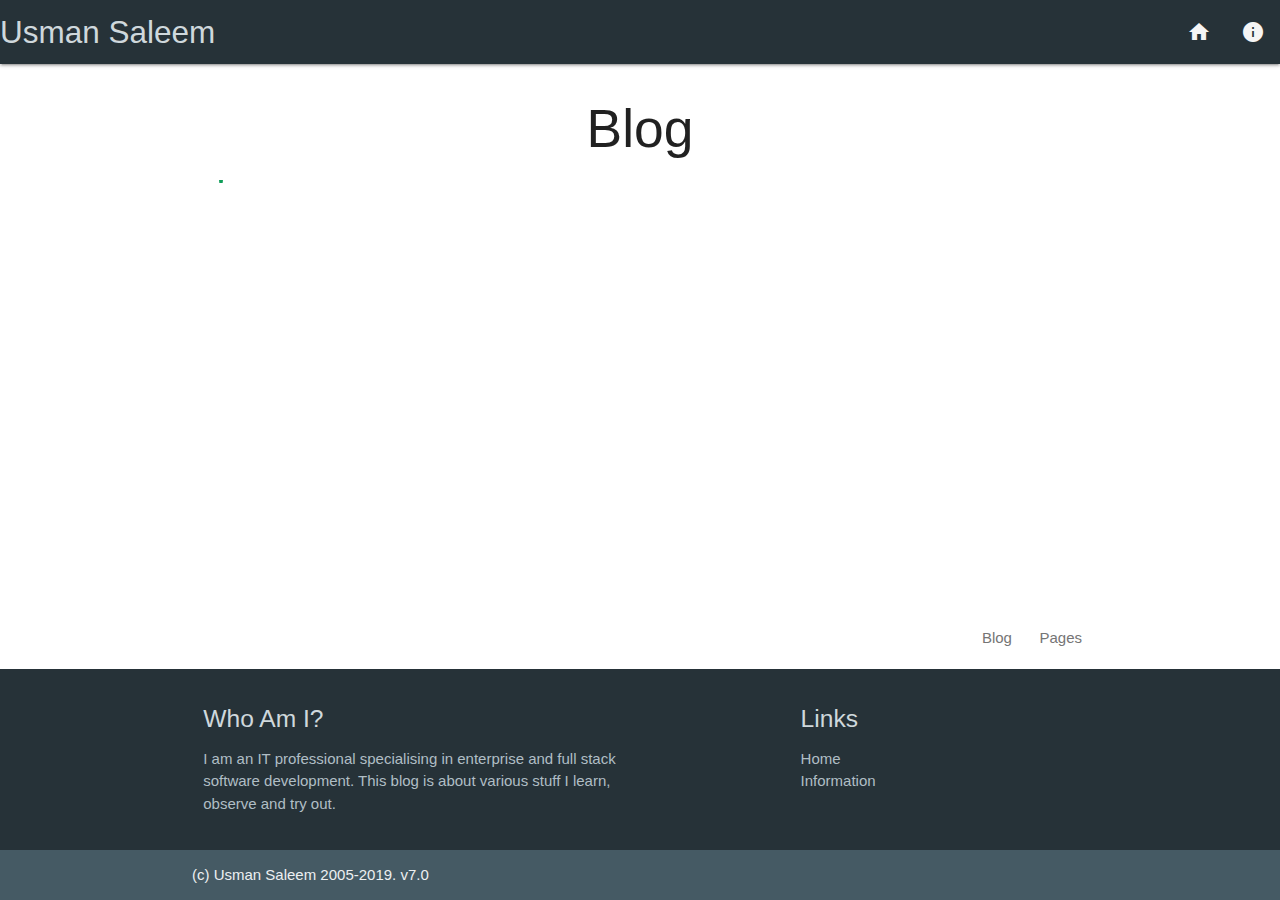
==== public/index.html @ 2d9a46af "moving to public" ====
<!doctype html>
<html class="no-js" lang="en">

<head>
  <meta charset="utf-8">
  <title>Blog by Usman Saleem</title>
  <meta name="description" content="Blogging about various softwware development related stuff by Usman Saleem">
  <meta name="viewport" content="width=device-width, initial-scale=1">

  <link rel="manifest" href="/site.webmanifest">
  <link rel="apple-touch-icon" href="icon.png">
  <!-- Place favicon.ico in the root directory -->

  <link rel="stylesheet" href="/css/calendar.css">
  <link rel="stylesheet" href="/css/cards.css">
  <link rel="stylesheet" href="/css/normalize.css">
  <link rel="stylesheet" href="/css/main.css">
  <!-- Materialize CSS -->
  <link rel="stylesheet" href="https://cdnjs.cloudflare.com/ajax/libs/materialize/1.0.0/css/materialize.min.css">
  <link href="https://fonts.googleapis.com/icon?family=Material+Icons" rel="stylesheet">

  <!-- Custom CSS -->
  <link rel="stylesheet" href="/css/custom.css">

  <meta name="theme-color" content="#fafafa">
</head>

<body>
  <!--[if IE]>
    <p class="browserupgrade">You are using an <strong>outdated</strong> browser. Please <a href="https://browsehappy.com/">upgrade your browser</a> to improve your experience and security.</p>
  <![endif]-->
  <header class="page-header">
  <nav class="blue-grey darken-4">
    <div class="nav-wrapper">
      <a href="/" class="brand-logo blue-grey-text text-lighten-4">Usman Saleem</a>
      <ul id="nav-mobile" class="right">
        <li><a href="/" class="grey-text blue-grey-text text-lighten-4"><i class="material-icons">home</i></a></li>
        <li><a href="/info.html" class="grey-text blue-grey-text text-lighten-4"><i class="material-icons">info</i></a></li>
      </ul>
    </div>
  </nav>
  </header>
  <main>
      <div class="container">
      <div class="row">
        <div class="col s12"> 
            <h2 class="center-align">Blog</h2>
            <div id="cards-div" class="cards-container">
               <div class="preloader-wrapper small active">
                  <div class="spinner-layer spinner-green-only">
                    <div class="circle-clipper left">
                      <div class="circle"></div>
                    </div><div class="gap-patch">
                      <div class="circle"></div>
                    </div><div class="circle-clipper right">
                      <div class="circle"></div>
                    </div>
                  </div>
                </div>
            </div> <!-- cards-div -->
        </div>    
        </div> <!-- row -->
    </div> <!-- container -->

  </main>
  <div class="container">
    <div class="row">
      <div class="s12">
          <div id="pagination"></div>   
          <span class="badge center-align blogMeta-pageCount" data-badge-caption="Pages"></span>
          <span class="badge center-align blogMeta-blogCount" data-badge-caption="Blog"></span>     
      </div>   
    </div>
 
  </div>

  <footer class="page-footer blue-grey darken-4">
    <div class="container">
      <div class="row">
        <div class="col l6 s12">
          <h5 class="blue-grey-text text-lighten-4">Who Am I?</h5>
          <p class="blue-grey-text text-lighten-3">I am an IT professional specialising in enterprise and full stack software
            development. This blog is about various stuff I learn, observe and try out.
          </p>
        </div>
        <div class="col l4 offset-l2 s12">
            <h5 class="blue-grey-text text-lighten-4">Links</h5>
            <ul>
              <li><a class="blue-grey-text text-lighten-3" href="/">Home</a></li>
              <li><a class="blue-grey-text text-lighten-3" href="/info.html">Information</a></li>
            </ul>
          </div>
      </div>
    </div>
    <div class="footer-copyright blue-grey darken-2">
      <div class="container blue-grey-text text-lighten-5">(c) Usman Saleem 2005-2019. v7.0</div>   
    </div>    
  </footer>

  <!-- JS -->
  <script src="/js/vendor/modernizr-3.7.1.min.js"></script>
  <script src="https://code.jquery.com/jquery-3.4.1.min.js" integrity="sha256-CSXorXvZcTkaix6Yvo6HppcZGetbYMGWSFlBw8HfCJo=" crossorigin="anonymous"></script>
  <script>window.jQuery || document.write('<script src="/js/vendor/jquery-3.4.1.min.js"><\/script>')</script>
  <script src="https://cdnjs.cloudflare.com/ajax/libs/materialize/1.0.0/js/materialize.min.js"></script>
  <script src="/js/plugins.js"></script>
  <script src="/js/main.js"></script>

  <!-- Google Analytics: change UA-XXXXX-Y to be your site's ID. -->
  <script>
    window.ga = function () { ga.q.push(arguments) }; ga.q = []; ga.l = +new Date;
    ga('create', 'UA-151510598-1', 'auto'); ga('set','transport','beacon'); ga('send', 'pageview')
  </script>
  <script src="https://www.google-analytics.com/analytics.js" async></script>
</body>

</html>
---- css/calendar.css ----
@import url(https://fonts.googleapis.com/css?family=Source+Code+Pro|Oswald);

/****************************************/
/* Styling rules, such as font and colors */
.date-as-calendar {
  font-variant: normal;
  font-style: normal;
  font-weight: normal;
  font-family: "Helvetica", "Arial", sans-serif;

  /* It seems vertical-align: baseline does not work correctly with display: inline-flex. */
  vertical-align: top;

  /* margin: 1ex; */

  color: black;
  background: white;
  background : linear-gradient(to bottom right, #FFF 0%, #EEE 100%);

  border: 1px solid #888;
  border-radius: 3px;
  overflow: hidden;

  box-shadow: 2px 2px 2px -2px black;
}
.date-as-calendar .weekday,
.date-as-calendar .day,
.date-as-calendar .month,
.date-as-calendar .year {
  text-align: center;
  line-height: 1.0;
}
.date-as-calendar .month {
  font-family: "Oswald", sans-serif;
  text-transform: uppercase;
  background: #11bb2d;
  background : linear-gradient(to bottom right, #66dd80 0%, #00aa41 100%);
  color: white;
}

/****************************************/
/* Layout rules using position: absolute and pixels. */
.position-pixels.date-as-calendar {
  display: inline-block;
  position: relative;
  width: 64px;
  height: 64px;
}
.position-pixels.date-as-calendar .weekday,
.position-pixels.date-as-calendar .day,
.position-pixels.date-as-calendar .month,
.position-pixels.date-as-calendar .year {
  display: block;
  position: absolute;
  left: 0;
  right: 0;
  width: 100%;
  height: 1em;
}
.position-pixels.date-as-calendar .month {
  top: 0px;
  font-size: 12px;
  padding: 2px 0;
}
.position-pixels.date-as-calendar .weekday {
  top: 16px;
  font-size: 10px;
}
.position-pixels.date-as-calendar .day {
  top: 20px;
  font-size: 24px;
}
.position-pixels.date-as-calendar .year {
  top: 46px;
  font-size: 14px;
}

/****************************************/
/* Layout rules using position: absolute and relative dimensions using em. */
.position-em.date-as-calendar {
  display: inline-block;
  position: relative;
  
  width: 4em; 
  height: 4em; 
}
.position-em.date-as-calendar .weekday,
.position-em.date-as-calendar .day,
.position-em.date-as-calendar .month,
.position-em.date-as-calendar .year {
  display: block;
  position: absolute;
  left: 0;
  right: 0;
  width: 100%;
  height: 1em;
}
.position-em.date-as-calendar .month {
  top: 0px;
  font-size: 0.75em;
  padding: 0.1em 0;
}
.position-em.date-as-calendar .weekday {
  top: 1.6em;
  font-size: 0.6125em;
}
.position-em.date-as-calendar .day {
  top: 1.1em;
  font-size: 1.5em
}
.position-em.date-as-calendar .year {
  bottom: 0px;
  font-size: 0.87750em;
}

/****************************************/
/* Layout rules using display: inline-flex and relative dimensions using em. */
.inline-flex.date-as-calendar {
  display: inline-flex;
  flex-direction: column;
  flex-wrap: nowrap;
  justify-content: space-between;
  
  width: 4em; 
  height: 4em; 
}
.inline-flex.date-as-calendar .weekday,
.inline-flex.date-as-calendar .day,
.inline-flex.date-as-calendar .month,
.inline-flex.date-as-calendar .year {
  display: block;
  flex: 1 1 auto;
}
.inline-flex.date-as-calendar .month {
  order: 1;
  font-size: 0.75em;
  padding: 0.1em 0;
}
.inline-flex.date-as-calendar .weekday {
  order: 2;
  font-size: 0.6125em;
}
.inline-flex.date-as-calendar .day {
  order: 3;
  font-size: 1.5em;
}
.inline-flex.date-as-calendar .year {
  order: 4;
  font-size: 0.87750em;
}

/****************************************/
/* Multiple sizes. */
.date-as-calendar.size0_5x {
  font-size: 8px;
}
.date-as-calendar.size0_75x {
  font-size: 12px;
}
.date-as-calendar.size1x {
  font-size: 16px;
}
.date-as-calendar.size1_25x {
  font-size: 20px;
}
.date-as-calendar.size1_5x {
  font-size: 24px;
}
.date-as-calendar.size1_75x {
  font-size: 28px;
}
.date-as-calendar.size2x {
  font-size: 32px;
}
.date-as-calendar.size3x {
  font-size: 48px;
}
---- css/main.css ----
/*! HTML5 Boilerplate v7.2.0 | MIT License | https://html5boilerplate.com/ */

/* main.css 2.0.0 | MIT License | https://github.com/h5bp/main.css#readme */
/*
 * What follows is the result of much research on cross-browser styling.
 * Credit left inline and big thanks to Nicolas Gallagher, Jonathan Neal,
 * Kroc Camen, and the H5BP dev community and team.
 */

/* ==========================================================================
   Base styles: opinionated defaults
   ========================================================================== */

html {
  color: #222;
  font-size: 1em;
  line-height: 1.4;
}

/*
 * Remove text-shadow in selection highlight:
 * https://twitter.com/miketaylr/status/12228805301
 *
 * Vendor-prefixed and regular ::selection selectors cannot be combined:
 * https://stackoverflow.com/a/16982510/7133471
 *
 * Customize the background color to match your design.
 */

::-moz-selection {
  background: #b3d4fc;
  text-shadow: none;
}

::selection {
  background: #b3d4fc;
  text-shadow: none;
}

/*
 * A better looking default horizontal rule
 */

hr {
  display: block;
  height: 1px;
  border: 0;
  border-top: 1px solid #ccc;
  margin: 1em 0;
  padding: 0;
}

/*
 * Remove the gap between audio, canvas, iframes,
 * images, videos and the bottom of their containers:
 * https://github.com/h5bp/html5-boilerplate/issues/440
 */

audio,
canvas,
iframe,
img,
svg,
video {
  vertical-align: middle;
}

/*
 * Remove default fieldset styles.
 */

fieldset {
  border: 0;
  margin: 0;
  padding: 0;
}

/*
 * Allow only vertical resizing of textareas.
 */

textarea {
  resize: vertical;
}

/* ==========================================================================
   Browser Upgrade Prompt
   ========================================================================== */

.browserupgrade {
  margin: 0.2em 0;
  background: #ccc;
  color: #000;
  padding: 0.2em 0;
}

/* ==========================================================================
   Author's custom styles
   ========================================================================== */

/* ==========================================================================
   Helper classes
   ========================================================================== */

/*
 * Hide visually and from screen readers
 */

.hidden {
  display: none !important;
}

/*
* Hide only visually, but have it available for screen readers:
* https://snook.ca/archives/html_and_css/hiding-content-for-accessibility
*
* 1. For long content, line feeds are not interpreted as spaces and small width
*    causes content to wrap 1 word per line:
*    https://medium.com/@jessebeach/beware-smushed-off-screen-accessible-text-5952a4c2cbfe
*/

.sr-only {
  border: 0;
  clip: rect(0, 0, 0, 0);
  height: 1px;
  margin: -1px;
  overflow: hidden;
  padding: 0;
  position: absolute;
  white-space: nowrap;
  width: 1px;
  /* 1 */
}

/*
* Extends the .sr-only class to allow the element
* to be focusable when navigated to via the keyboard:
* https://www.drupal.org/node/897638
*/

.sr-only.focusable:active,
.sr-only.focusable:focus {
  clip: auto;
  height: auto;
  margin: 0;
  overflow: visible;
  position: static;
  white-space: inherit;
  width: auto;
}

/*
* Hide visually and from screen readers, but maintain layout
*/

.invisible {
  visibility: hidden;
}

/*
* Clearfix: contain floats
*
* For modern browsers
* 1. The space content is one way to avoid an Opera bug when the
*    `contenteditable` attribute is included anywhere else in the document.
*    Otherwise it causes space to appear at the top and bottom of elements
*    that receive the `clearfix` class.
* 2. The use of `table` rather than `block` is only necessary if using
*    `:before` to contain the top-margins of child elements.
*/

.clearfix:before,
.clearfix:after {
  content: " ";
  /* 1 */
  display: table;
  /* 2 */
}

.clearfix:after {
  clear: both;
}

/* ==========================================================================
   EXAMPLE Media Queries for Responsive Design.
   These examples override the primary ('mobile first') styles.
   Modify as content requires.
   ========================================================================== */

@media only screen and (min-width: 35em) {
  /* Style adjustments for viewports that meet the condition */
}

@media print,
  (-webkit-min-device-pixel-ratio: 1.25),
  (min-resolution: 1.25dppx),
  (min-resolution: 120dpi) {
  /* Style adjustments for high resolution devices */
}

/* ==========================================================================
   Print styles.
   Inlined to avoid the additional HTTP request:
   https://www.phpied.com/delay-loading-your-print-css/
   ========================================================================== */

@media print {
  *,
  *:before,
  *:after {
    background: transparent !important;
    color: #000 !important;
    /* Black prints faster */
    -webkit-box-shadow: none !important;
    box-shadow: none !important;
    text-shadow: none !important;
  }
  a,
  a:visited {
    text-decoration: underline;
  }
  a[href]:after {
    content: " (" attr(href) ")";
  }
  abbr[title]:after {
    content: " (" attr(title) ")";
  }
  /*
     * Don't show links that are fragment identifiers,
     * or use the `javascript:` pseudo protocol
     */
  a[href^="#"]:after,
  a[href^="javascript:"]:after {
    content: "";
  }
  pre {
    white-space: pre-wrap !important;
  }
  pre,
  blockquote {
    border: 1px solid #999;
    page-break-inside: avoid;
  }
  /*
     * Printing Tables:
     * https://web.archive.org/web/20180815150934/http://css-discuss.incutio.com/wiki/Printing_Tables
     */
  thead {
    display: table-header-group;
  }
  tr,
  img {
    page-break-inside: avoid;
  }
  p,
  h2,
  h3 {
    orphans: 3;
    widows: 3;
  }
  h2,
  h3 {
    page-break-after: avoid;
  }
}
---- css/custom.css ----
/* Materialize footer at bottom of screen fix */
body {
    display: flex;
    min-height: 100vh;
    flex-direction: column;
}

main {
    flex: 1 0 auto;
}
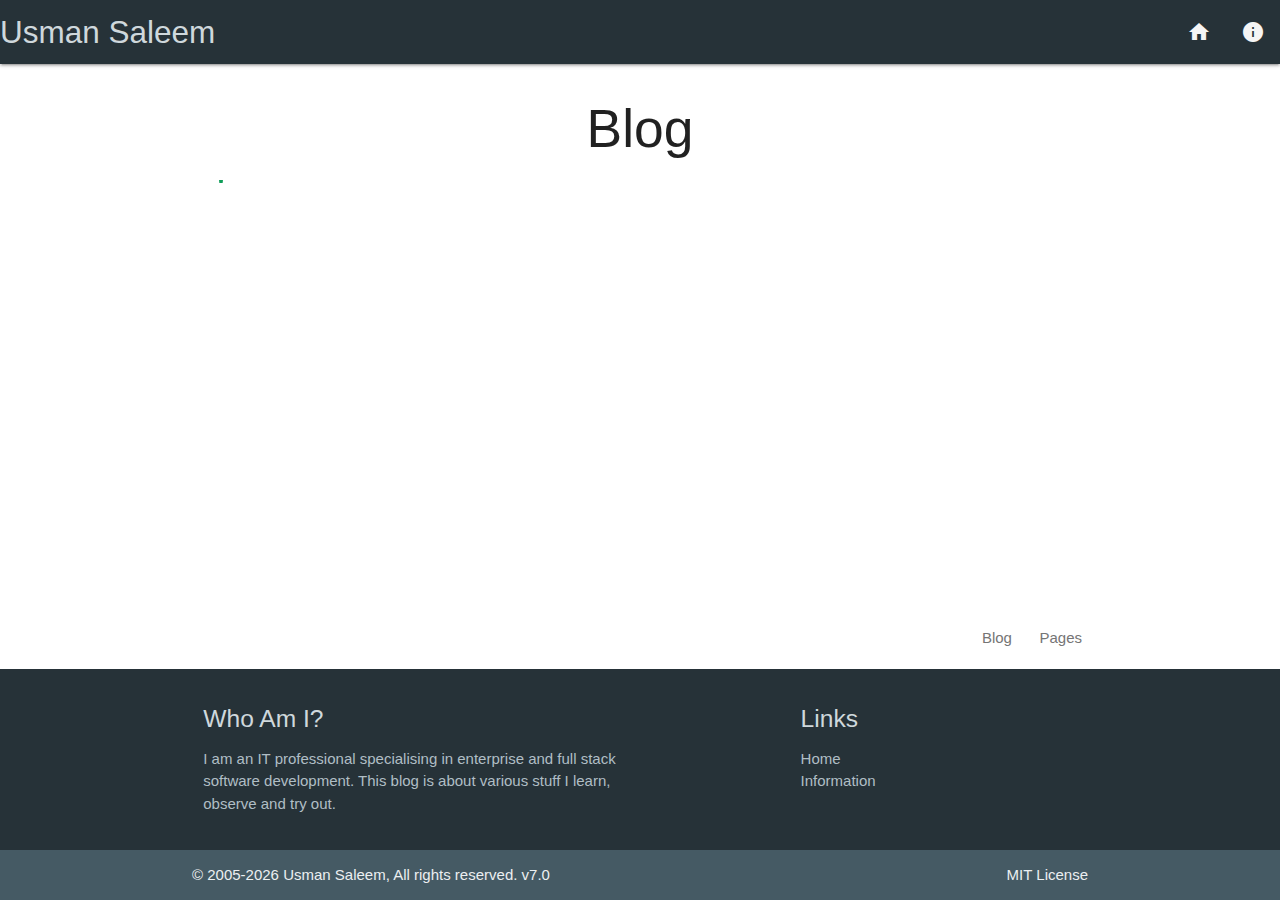
==== commit 7a68f20a: "Updating footer and readme" ====
--- a/public/index.html
+++ b/public/index.html
@@ -8,7 +8,7 @@
   <meta name="viewport" content="width=device-width, initial-scale=1">
 
   <link rel="manifest" href="/site.webmanifest">
-  <link rel="apple-touch-icon" href="icon.png">
+  <link rel="apple-touch-icon" href="/icon.png">
   <!-- Place favicon.ico in the root directory -->
 
   <link rel="stylesheet" href="/css/calendar.css">
@@ -93,7 +93,9 @@
       </div>
     </div>
     <div class="footer-copyright blue-grey darken-2">
-      <div class="container blue-grey-text text-lighten-5">(c) Usman Saleem 2005-2019. v7.0</div>   
+      <div class="container blue-grey-text text-lighten-5">© 2005-<noscript>2019</noscript><script type="text/javascript">document.write(new Date().getFullYear());</script> Usman Saleem, All rights reserved. v7.0
+          <a class="blue-grey-text text-lighten-5 right" href="https://github.com/usmansaleem/blog-static-v7/blob/master/LICENSE.txt">MIT License</a>  
+      </div> 
     </div>    
   </footer>
 
@@ -105,12 +107,15 @@
   <script src="/js/plugins.js"></script>
   <script src="/js/main.js"></script>
 
-  <!-- Google Analytics: change UA-XXXXX-Y to be your site's ID. -->
+  <!-- Google Analytics -->
   <script>
-    window.ga = function () { ga.q.push(arguments) }; ga.q = []; ga.l = +new Date;
-    ga('create', 'UA-151510598-1', 'auto'); ga('set','transport','beacon'); ga('send', 'pageview')
+    window.ga=window.ga||function(){(ga.q=ga.q||[]).push(arguments)};ga.l=+new Date;
+    ga('create', 'UA-151510598-1', 'auto');
+    ga('send', 'pageview');
   </script>
-  <script src="https://www.google-analytics.com/analytics.js" async></script>
+  <script async src='https://www.google-analytics.com/analytics.js'></script>
+  <!-- End Google Analytics -->
+
 </body>
 
 </html>
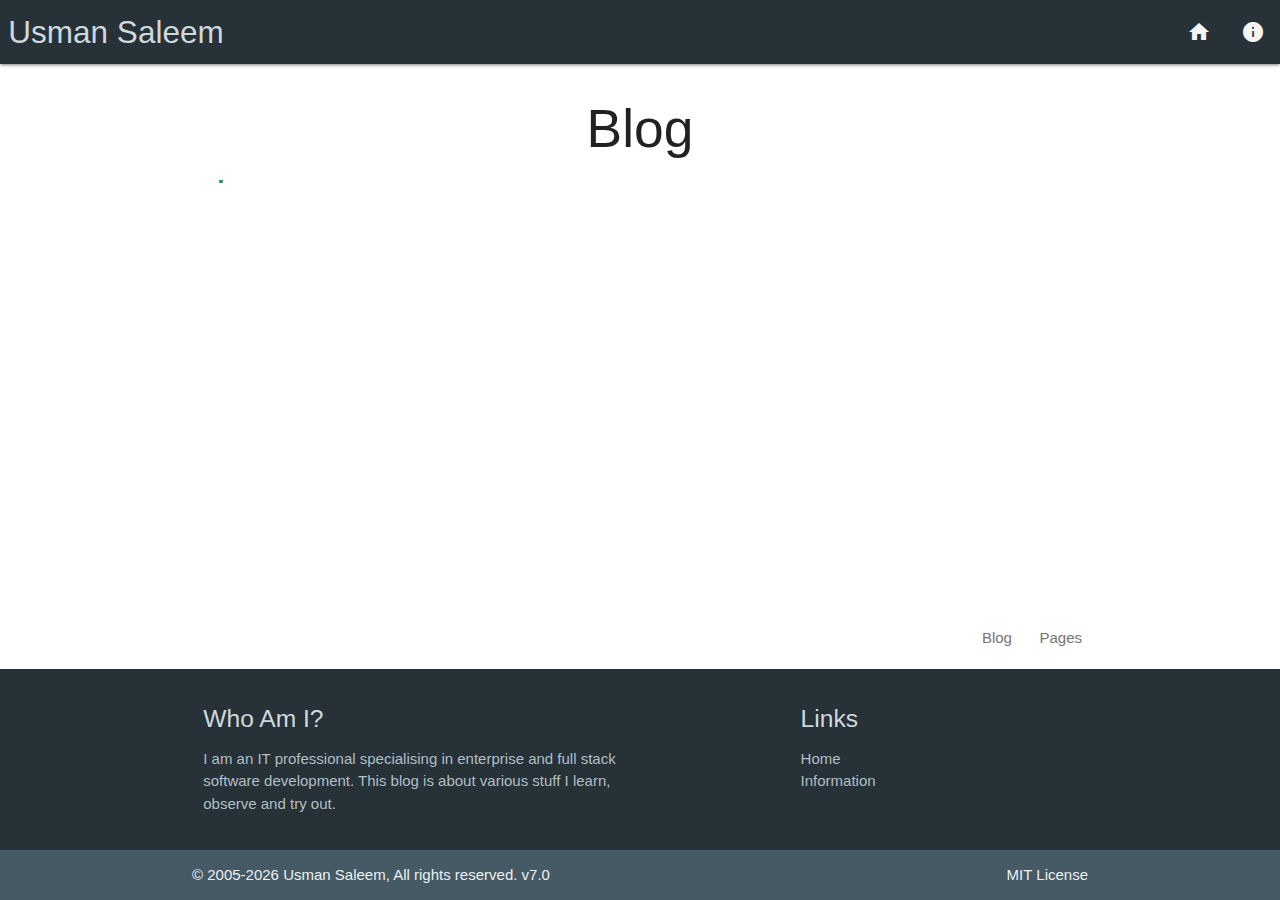
==== commit cf352363: "favicon" ====
--- a/public/index.html
+++ b/public/index.html
@@ -9,7 +9,7 @@
 
   <link rel="manifest" href="/site.webmanifest">
   <link rel="apple-touch-icon" href="/icon.png">
-  <!-- Place favicon.ico in the root directory -->
+  <link rel="icon" href="/favicon.ico" sizes="16x16 32x32 48x48 64x64" type="image/vnd.microsoft.icon">
 
   <link rel="stylesheet" href="/css/calendar.css">
   <link rel="stylesheet" href="/css/cards.css">
@@ -32,7 +32,7 @@
   <header class="page-header">
   <nav class="blue-grey darken-4">
     <div class="nav-wrapper">
-      <a href="/" class="brand-logo blue-grey-text text-lighten-4">Usman Saleem</a>
+      &nbsp;&nbsp;<a href="/" class="brand-logo blue-grey-text text-lighten-4">Usman Saleem</a>
       <ul id="nav-mobile" class="right">
         <li><a href="/" class="grey-text blue-grey-text text-lighten-4"><i class="material-icons">home</i></a></li>
         <li><a href="/info.html" class="grey-text blue-grey-text text-lighten-4"><i class="material-icons">info</i></a></li>
